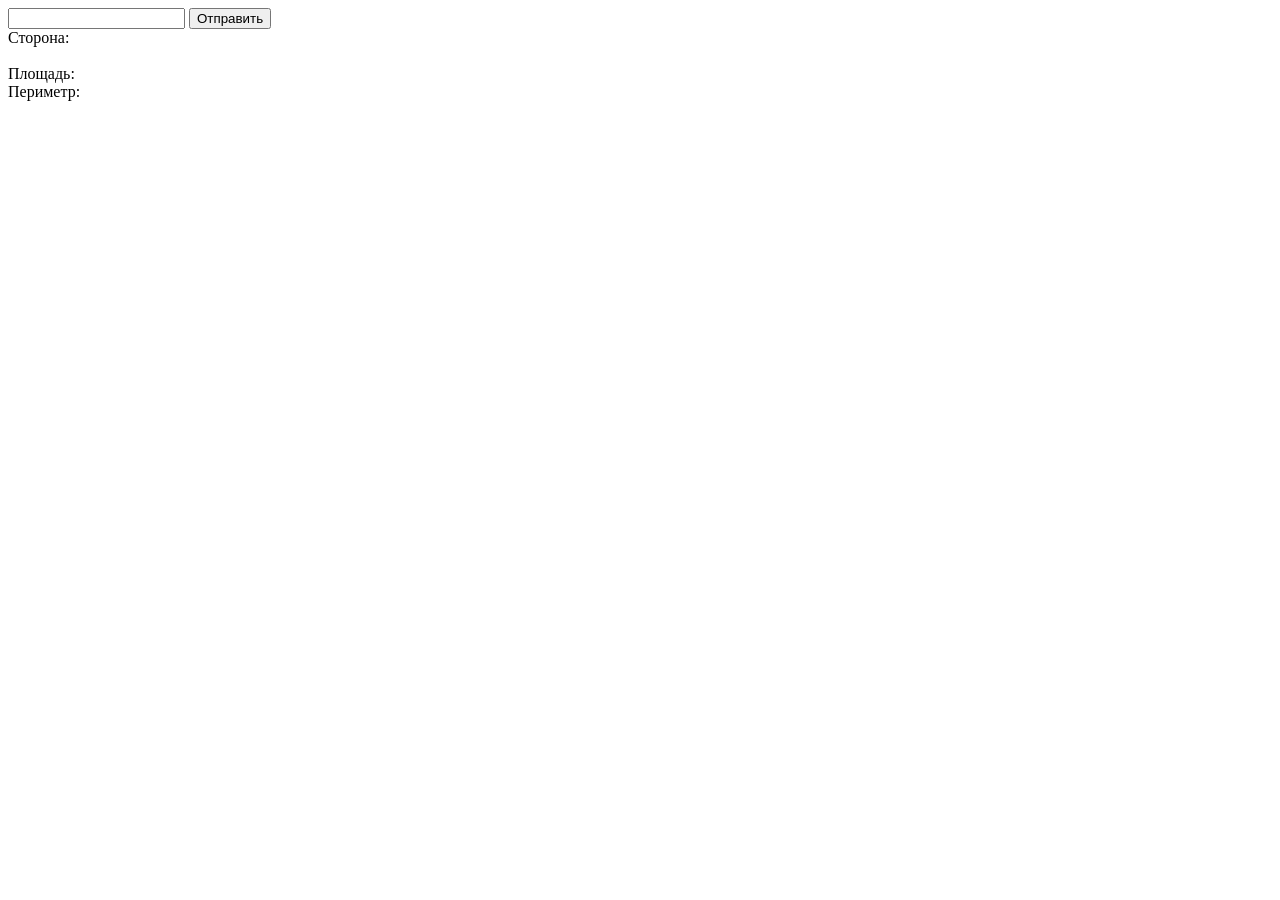
==== Практика JS/Калькуляторы фигур на JavaScript/index.html @ 4bd42ae0 "Initial commit" ====
<!DOCTYPE html>
<html lang="en">
<head>
    <meta charset="UTF-8">
    <meta http-equiv="X-UA-Compatible" content="IE=edge">
    <meta name="viewport" content="width=device-width, initial-scale=1.0">
    <title>Калькулятор фигур</title>
</head>
<body>
    <form>
        <input type="number" class="input-storona">
        <button>Отправить</button><br>
       Сторона: <div class="value"></div><br>
        <span class="S">Площадь:</span><br>
        <span class="P">Периметр:</span>
    </form>
    <script src="script.js"></script>
</body>
</html>
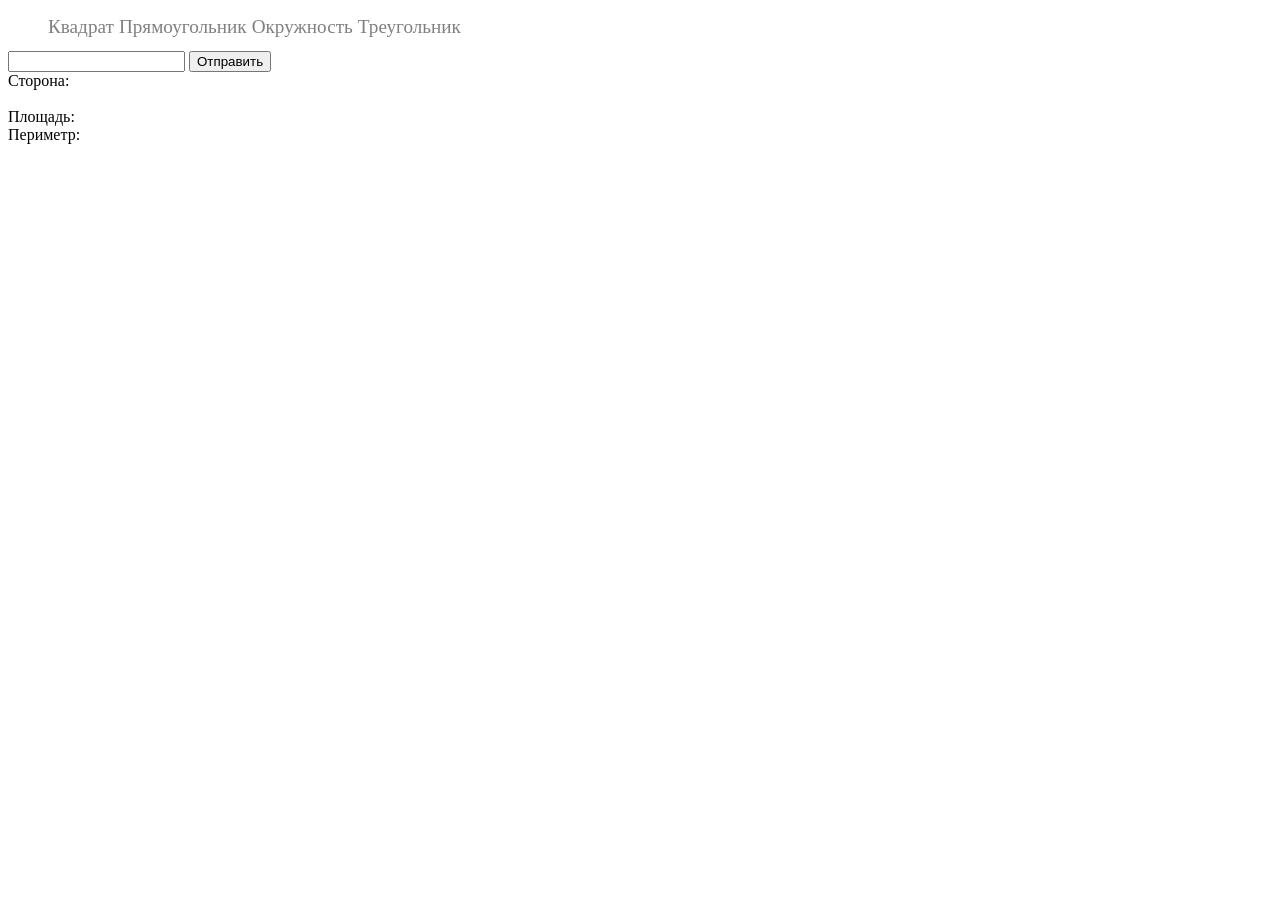
==== commit 678b6a20: "Полная синхронизация" ====
--- a/Практика JS/Калькуляторы фигур на JavaScript/index.html
+++ b/Практика JS/Калькуляторы фигур на JavaScript/index.html
@@ -1,19 +1,31 @@
 <!DOCTYPE html>
 <html lang="en">
+
 <head>
     <meta charset="UTF-8">
     <meta http-equiv="X-UA-Compatible" content="IE=edge">
     <meta name="viewport" content="width=device-width, initial-scale=1.0">
     <title>Калькулятор фигур</title>
+    <link rel="stylesheet" href="css/style.css">
 </head>
+
 <body>
-    <form>
+    <header>
+        <ul class="header__button">
+            <li class="button__active">Квадрат</li>
+            <li>Прямоугольник</li>
+            <li>Окружность</li>
+            <li>Треугольник</li>
+        </ul>
+    </header>
+    <form class="form__square">
         <input type="number" class="input-storona">
-        <button>Отправить</button><br>
-       Сторона: <div class="value"></div><br>
+        <button class="send">Отправить</button><br>
+        Сторона: <div class="value"></div><br>
         <span class="S">Площадь:</span><br>
         <span class="P">Периметр:</span>
     </form>
-    <script src="script.js"></script>
+    <script src="js/script.js"></script>
 </body>
+
 </html>
--- a/Практика JS/Калькуляторы фигур на JavaScript/css/style.css
+++ b/Практика JS/Калькуляторы фигур на JavaScript/css/style.css
@@ -0,0 +1,27 @@
+header {
+    margin-bottom: 15px;
+    width: 100%;
+    min-height: 20px;
+}
+
+.header__button>li{
+    border: none;
+    background-color: white;
+    color: gray;
+    font-size: larger;
+    float: left;
+    padding-right: 5px;
+}
+
+/*.header__button li:hover {
+    color: black;
+}*/
+.button__active li{
+    color: black;
+    border: 2px solid black;
+    border-bottom: none;
+}
+
+.header__button {
+    list-style-type: none;
+}
